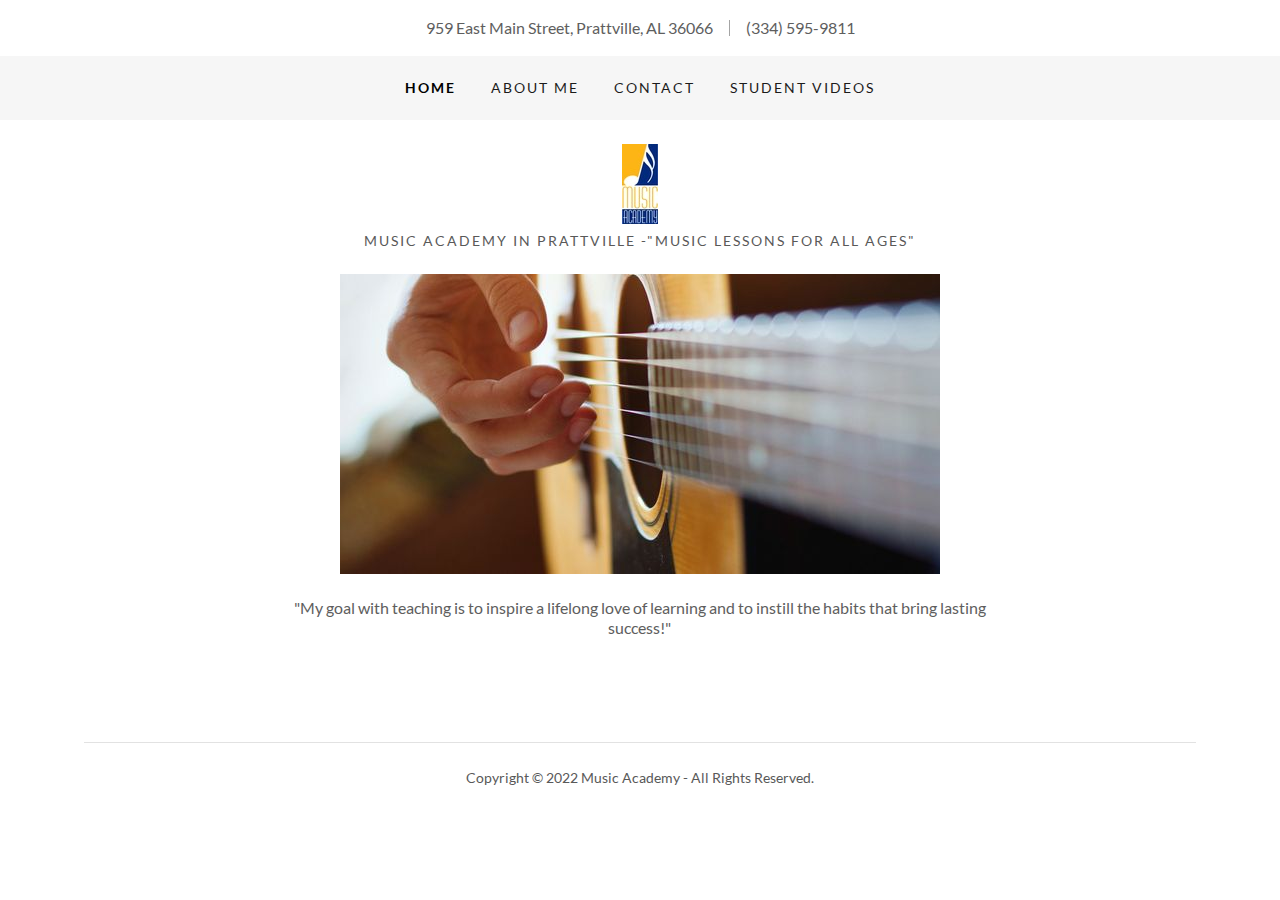
==== index.html @ 53d6cc28 "Initializing Repo" ====
<html lang="en-US">
<head>
<link rel="shortcut icon" href="./LIB/IMG/favicon.ico" sizes="16x16 24x24 32x32 48x48 64x64"/>
<meta charSet="utf-8"/>
<meta http-equiv="X-UA-Compatible" content="IE=edge"/>
<meta name="viewport" content="width=device-width, initial-scale=1"/>
<title>Music Academy - Home</title>
<meta name="description" content="Music Academy in Prattville offers lessons in guitar, piano, voice, strings, brass, winds and percussion.
Music lessons guitar lessons piano lessons drum lessons voice lessons violin lessons in Millbrook
Music lessons guitar lessons piano lessons drum lessons voice lessons violin lessons in Prattville"/>
<meta name="author" content="Music Academy"/>
<link rel="manifest" href="/manifest.webmanifest"/>
<meta property="og:url" content="https://prattvillelessons.org/"/>
<meta property="og:site_name" content="Music Academy"/>
<meta property="og:title" content="Music Academy in Prattville -&quot;Music lessons for all ages&quot;"/>
<meta property="og:description" content="&quot;My goal with teaching is to inspire a lifelong love of learning and to instill the habits that bring lasting success!&quot;"/>
<meta property="og:type" content="website"/>
<meta property="og:image" content="./LIB/IMG/Guitar.jpg"/>
<meta property="og:locale" content="en_US"/>
<meta name="twitter:card" content="summary"/>
<meta name="twitter:title" content="Music Academy"/>
<meta name="twitter:description" content="Music Academy in Prattville -&quot;Music lessons for all ages&quot;"/>
<meta name="twitter:image" content="./LIB/IMG/Guitar.jpg"/>
<meta name="twitter:image:alt" content="Music Academy"/>
<meta name="theme-color" content="#000000"/>
<style>.x{-ms-text-size-adjust:100%;-webkit-text-size-adjust:100%;-webkit-tap-highlight-color:rgba(0,0,0,0);margin:0;box-sizing:border-box}.x *,.x :after,.x :before{box-sizing:inherit}.x-el a[href^="mailto:"]:not(.x-el),.x-el a[href^="tel:"]:not(.x-el){color:inherit;font-size:inherit;text-decoration:inherit}.x-el-article,.x-el-aside,.x-el-details,.x-el-figcaption,.x-el-figure,.x-el-footer,.x-el-header,.x-el-hgroup,.x-el-main,.x-el-menu,.x-el-nav,.x-el-section,.x-el-summary{display:block}.x-el-audio,.x-el-canvas,.x-el-progress,.x-el-video{display:inline-block;vertical-align:baseline}.x-el-audio:not([controls]){display:none;height:0}.x-el-template{display:none}.x-el-a{background-color:transparent;color:inherit}.x-el-a:active,.x-el-a:hover{outline:0}.x-el-abbr[title]{border-bottom:1px dotted}.x-el-b,.x-el-strong{font-weight:700}.x-el-dfn{font-style:italic}.x-el-mark{background:#ff0;color:#000}.x-el-small{font-size:80%}.x-el-sub,.x-el-sup{font-size:75%;line-height:0;position:relative;vertical-align:baseline}.x-el-sup{top:-.5em}.x-el-sub{bottom:-.25em}.x-el-img{vertical-align:middle;border:0}.x-el-svg:not(:root){overflow:hidden}.x-el-figure{margin:0}.x-el-hr{box-sizing:content-box;height:0}.x-el-pre{overflow:auto}.x-el-code,.x-el-kbd,.x-el-pre,.x-el-samp{font-family:monospace,monospace;font-size:1em}.x-el-button,.x-el-input,.x-el-optgroup,.x-el-select,.x-el-textarea{color:inherit;font:inherit;margin:0}.x-el-button{overflow:visible}.x-el-button,.x-el-select{text-transform:none}.x-el-button,.x-el-input[type=button],.x-el-input[type=reset],.x-el-input[type=submit]{-webkit-appearance:button;cursor:pointer}.x-el-button[disabled],.x-el-input[disabled]{cursor:default}.x-el-button::-moz-focus-inner,.x-el-input::-moz-focus-inner{border:0;padding:0}.x-el-input{line-height:normal}.x-el-input[type=checkbox],.x-el-input[type=radio]{box-sizing:border-box;padding:0}.x-el-input[type=number]::-webkit-inner-spin-button,.x-el-input[type=number]::-webkit-outer-spin-button{height:auto}.x-el-input[type=search]{-webkit-appearance:textfield;box-sizing:content-box}.x-el-input[type=search]::-webkit-search-cancel-button,.x-el-input[type=search]::-webkit-search-decoration{-webkit-appearance:none}.x-el-textarea{border:0}.x-el-fieldset{border:1px solid silver;margin:0 2px;padding:.35em .625em .75em}.x-el-legend{border:0;padding:0}.x-el-textarea{overflow:auto}.x-el-optgroup{font-weight:700}.x-el-table{border-collapse:collapse;border-spacing:0}.x-el-td,.x-el-th{padding:0}.x{-webkit-font-smoothing:antialiased}.x-el-hr{border:0}.x-el-fieldset,.x-el-input,.x-el-select,.x-el-textarea{margin-top:0;margin-bottom:0}.x-el-fieldset,.x-el-input[type=email],.x-el-input[type=text],.x-el-textarea{width:100%}.x-el-label{vertical-align:middle}.x-el-input{border-style:none;padding:.5em;vertical-align:middle}.x-el-select:not([multiple]){vertical-align:middle}.x-el-textarea{line-height:1.75;padding:.5em}.x-el.d-none{display:none!important}.sideline-footer{margin-top:auto}.disable-scroll{touch-action:none;overflow:hidden;position:fixed}@-webkit-keyframes loaderscale{0%{transform:scale(1);opacity:1}45%{transform:scale(.1);opacity:.7}80%{transform:scale(1);opacity:1}}@keyframes loaderscale{0%{transform:scale(1);opacity:1}45%{transform:scale(.1);opacity:.7}80%{transform:scale(1);opacity:1}}.x-loader svg{display:inline-block}.x-loader svg:first-child{-webkit-animation:loaderscale .75s cubic-bezier(.2,.68,.18,1.08) -.24s infinite;animation:loaderscale .75s cubic-bezier(.2,.68,.18,1.08) -.24s infinite}.x-loader svg:nth-child(2){-webkit-animation:loaderscale .75s cubic-bezier(.2,.68,.18,1.08) -.12s infinite;animation:loaderscale .75s cubic-bezier(.2,.68,.18,1.08) -.12s infinite}.x-loader svg:nth-child(3){-webkit-animation:loaderscale .75s cubic-bezier(.2,.68,.18,1.08) 0s infinite;animation:loaderscale .75s cubic-bezier(.2,.68,.18,1.08) 0s infinite}.x-icon>svg{transition:transform .33s ease-in-out}.x-icon>svg.rotate-90{transform:rotate(-90deg)}.x-icon>svg.rotate90{transform:rotate(90deg)}.x-icon>svg.rotate-180{transform:rotate(-180deg)}.x-icon>svg.rotate180{transform:rotate(180deg)}.x-rt:after{content:"";clear:both}.x-rt ol,.x-rt ul{text-align:left}.x-rt p{margin:0}.x-rt br{clear:both}.mte-inline-block{display:inline-block}@media only screen and (min-device-width:1025px){:root select,_::-webkit-full-page-media,_:future{font-family:sans-serif!important}}
</style>
<style>/*
Copyright 2016 The Cabin Project Authors (impallari@gmail.com)

This Font Software is licensed under the SIL Open Font License, Version 1.1.
This license is copied below, and is also available with a FAQ at: http://scripts.sil.org/OFL

â€”â€”â€”â€”â€”â€”â€”â€”â€”â€”â€”â€”â€”â€”â€”â€”â€”â€”â€”â€”â€”â€”â€”â€”â€”â€”â€”â€”â€”-
SIL OPEN FONT LICENSE Version 1.1 - 26 February 2007
â€”â€”â€”â€”â€”â€”â€”â€”â€”â€”â€”â€”â€”â€”â€”â€”â€”â€”â€”â€”â€”â€”â€”â€”â€”â€”â€”â€”â€”-
*/
/* vietnamese */
@font-face {
  font-family: 'Cabin';
  font-style: normal;
  font-weight: 700;
  font-stretch: 100%;
  font-display: swap;
  src: url(./LIB/Font/Cabin/u-4X0qWljRw-PfU81xCKCpdpbgZJl6XFpfEd7eA9BIxxkbqDH7mlx17r.woff2) format('woff2');
  unicode-range: U+0102-0103, U+0110-0111, U+0128-0129, U+0168-0169, U+01A0-01A1, U+01AF-01B0, U+1EA0-1EF9, U+20AB;
}
/* latin-ext */
@font-face {
  font-family: 'Cabin';
  font-style: normal;
  font-weight: 700;
  font-stretch: 100%;
  font-display: swap;
  src: url(./LIB/Font/Cabin/u-4X0qWljRw-PfU81xCKCpdpbgZJl6XFpfEd7eA9BIxxkbqDH7ilx17r.woff2) format('woff2');
  unicode-range: U+0100-024F, U+0259, U+1E00-1EFF, U+2020, U+20A0-20AB, U+20AD-20CF, U+2113, U+2C60-2C7F, U+A720-A7FF;
}
/* latin */
@font-face {
  font-family: 'Cabin';
  font-style: normal;
  font-weight: 700;
  font-stretch: 100%;
  font-display: swap;
  src: url(./LIB/Font/Cabin/Cabin.woff2) format('woff2');
  unicode-range: U+0000-00FF, U+0131, U+0152-0153, U+02BB-02BC, U+02C6, U+02DA, U+02DC, U+2000-206F, U+2074, U+20AC, U+2122, U+2191, U+2193, U+2212, U+2215, U+FEFF, U+FFFD;
}

/*
Copyright (c) 2010-2011 by tyPoland Lukasz Dziedzic (team@latofonts.com) with Reserved Font Name "Lato". Licensed under the SIL Open Font License, Version 1.1.

This Font Software is licensed under the SIL Open Font License, Version 1.1.
This license is copied below, and is also available with a FAQ at: http://scripts.sil.org/OFL

â€”â€”â€”â€”â€”â€”â€”â€”â€”â€”â€”â€”â€”â€”â€”â€”â€”â€”â€”â€”â€”â€”â€”â€”â€”â€”â€”â€”â€”-
SIL OPEN FONT LICENSE Version 1.1 - 26 February 2007
â€”â€”â€”â€”â€”â€”â€”â€”â€”â€”â€”â€”â€”â€”â€”â€”â€”â€”â€”â€”â€”â€”â€”â€”â€”â€”â€”â€”â€”-
*/
/* latin-ext */
@font-face {
  font-family: 'Lato';
  font-style: italic;
  font-weight: 400;
  font-display: swap;
  src: url(./LIB/Font/Lato/S6u8w4BMUTPHjxsAUi-qJCY.woff2) format('woff2');
  unicode-range: U+0100-024F, U+0259, U+1E00-1EFF, U+2020, U+20A0-20AB, U+20AD-20CF, U+2113, U+2C60-2C7F, U+A720-A7FF;
}
/* latin */
@font-face {
  font-family: 'Lato';
  font-style: italic;
  font-weight: 400;
  font-display: swap;
  src: url(./LIB/Font/Lato/S6u8w4BMUTPHjxsAXC-q.woff2) format('woff2');
  unicode-range: U+0000-00FF, U+0131, U+0152-0153, U+02BB-02BC, U+02C6, U+02DA, U+02DC, U+2000-206F, U+2074, U+20AC, U+2122, U+2191, U+2193, U+2212, U+2215, U+FEFF, U+FFFD;
}
/* latin-ext */
@font-face {
  font-family: 'Lato';
  font-style: italic;
  font-weight: 700;
  font-display: swap;
  src: url(./LIB/Font/Lato/S6u_w4BMUTPHjxsI5wq_FQft1dw.woff2) format('woff2');
  unicode-range: U+0100-024F, U+0259, U+1E00-1EFF, U+2020, U+20A0-20AB, U+20AD-20CF, U+2113, U+2C60-2C7F, U+A720-A7FF;
}
/* latin */
@font-face {
  font-family: 'Lato';
  font-style: italic;
  font-weight: 700;
  font-display: swap;
  src: url(./LIB/Font/Lato/S6u_w4BMUTPHjxsI5wq_Gwft.woff2) format('woff2');
  unicode-range: U+0000-00FF, U+0131, U+0152-0153, U+02BB-02BC, U+02C6, U+02DA, U+02DC, U+2000-206F, U+2074, U+20AC, U+2122, U+2191, U+2193, U+2212, U+2215, U+FEFF, U+FFFD;
}
/* latin-ext */
@font-face {
  font-family: 'Lato';
  font-style: normal;
  font-weight: 100;
  font-display: swap;
  src: url(./LIB/Font/Lato/S6u8w4BMUTPHh30AUi-qJCY.woff2) format('woff2');
  unicode-range: U+0100-024F, U+0259, U+1E00-1EFF, U+2020, U+20A0-20AB, U+20AD-20CF, U+2113, U+2C60-2C7F, U+A720-A7FF;
}
/* latin */
@font-face {
  font-family: 'Lato';
  font-style: normal;
  font-weight: 100;
  font-display: swap;
  src: url(./LIB/Font/Lato/S6u8w4BMUTPHh30AXC-q.woff2) format('woff2');
  unicode-range: U+0000-00FF, U+0131, U+0152-0153, U+02BB-02BC, U+02C6, U+02DA, U+02DC, U+2000-206F, U+2074, U+20AC, U+2122, U+2191, U+2193, U+2212, U+2215, U+FEFF, U+FFFD;
}
/* latin-ext */
@font-face {
  font-family: 'Lato';
  font-style: normal;
  font-weight: 300;
  font-display: swap;
  src: url(./LIB/Font/Lato/S6u9w4BMUTPHh7USSwaPGR_p.woff2) format('woff2');
  unicode-range: U+0100-024F, U+0259, U+1E00-1EFF, U+2020, U+20A0-20AB, U+20AD-20CF, U+2113, U+2C60-2C7F, U+A720-A7FF;
}
/* latin */
@font-face {
  font-family: 'Lato';
  font-style: normal;
  font-weight: 300;
  font-display: swap;
  src: url(./LIB/Font/Lato/S6u9w4BMUTPHh7USSwiPGQ.woff2) format('woff2');
  unicode-range: U+0000-00FF, U+0131, U+0152-0153, U+02BB-02BC, U+02C6, U+02DA, U+02DC, U+2000-206F, U+2074, U+20AC, U+2122, U+2191, U+2193, U+2212, U+2215, U+FEFF, U+FFFD;
}
/* latin-ext */
@font-face {
  font-family: 'Lato';
  font-style: normal;
  font-weight: 400;
  font-display: swap;
  src: url(./LIB/Font/Lato/S6uyw4BMUTPHjxAwXjeu.woff2) format('woff2');
  unicode-range: U+0100-024F, U+0259, U+1E00-1EFF, U+2020, U+20A0-20AB, U+20AD-20CF, U+2113, U+2C60-2C7F, U+A720-A7FF;
}
/* latin */
@font-face {
  font-family: 'Lato';
  font-style: normal;
  font-weight: 400;
  font-display: swap;
  src: url(./LIB/Font/Lato/S6uyw4BMUTPHjx4wXg.woff2) format('woff2');
  unicode-range: U+0000-00FF, U+0131, U+0152-0153, U+02BB-02BC, U+02C6, U+02DA, U+02DC, U+2000-206F, U+2074, U+20AC, U+2122, U+2191, U+2193, U+2212, U+2215, U+FEFF, U+FFFD;
}
/* latin-ext */
@font-face {
  font-family: 'Lato';
  font-style: normal;
  font-weight: 700;
  font-display: swap;
  src: url(./LIB/Font/Lato/S6u9w4BMUTPHh6UVSwaPGR_p.woff2) format('woff2');
  unicode-range: U+0100-024F, U+0259, U+1E00-1EFF, U+2020, U+20A0-20AB, U+20AD-20CF, U+2113, U+2C60-2C7F, U+A720-A7FF;
}
/* latin */
@font-face {
  font-family: 'Lato';
  font-style: normal;
  font-weight: 700;
  font-display: swap;
  src: url(./LIB/Font/Lato/S6u9w4BMUTPHh6UVSwiPGQ.woff2) format('woff2');
  unicode-range: U+0000-00FF, U+0131, U+0152-0153, U+02BB-02BC, U+02C6, U+02DA, U+02DC, U+2000-206F, U+2074, U+20AC, U+2122, U+2191, U+2193, U+2212, U+2215, U+FEFF, U+FFFD;
}
/* latin-ext */
@font-face {
  font-family: 'Lato';
  font-style: normal;
  font-weight: 900;
  font-display: swap;
  src: url(./LIB/Font/Lato/S6u9w4BMUTPHh50XSwaPGR_p.woff2) format('woff2');
  unicode-range: U+0100-024F, U+0259, U+1E00-1EFF, U+2020, U+20A0-20AB, U+20AD-20CF, U+2113, U+2C60-2C7F, U+A720-A7FF;
}
/* latin */
@font-face {
  font-family: 'Lato';
  font-style: normal;
  font-weight: 900;
  font-display: swap;
  src: url(./LIB/Font/Lato/Lato.woff2) format('woff2');
  unicode-range: U+0000-00FF, U+0131, U+0152-0153, U+02BB-02BC, U+02C6, U+02DA, U+02DC, U+2000-206F, U+2074, U+20AC, U+2122, U+2191, U+2193, U+2212, U+2215, U+FEFF, U+FFFD;
}
</style>
<style data-glamor="cxs-default-sheet">.x .c1-1{letter-spacing:normal}.x .c1-2{text-transform:none}.x .c1-3{background-color:rgb(255, 255, 255)}.x .c1-4{width:100%}.x .c1-5 > div{position:relative}.x .c1-6 > div{overflow:hidden}.x .c1-7 > div{margin-top:auto}.x .c1-8 > div{margin-right:auto}.x .c1-9 > div{margin-bottom:auto}.x .c1-a > div{margin-left:auto}.x .c1-b{font-family:Lato, arial, sans-serif}.x .c1-c{font-size:16px}.x .c1-h{padding-top:40px}.x .c1-i{padding-bottom:40px}.x .c1-j{padding:0px !important}.x .c1-k:before{content:""}.x .c1-l:before{display:table}.x .c1-m:before{clear:both}.x .c1-n:after{content:""}.x .c1-o:after{display:table}.x .c1-p:after{clear:both}.x .c1-s{position:relative}.x .c1-t{text-align:center}.x .c1-u{padding-top:16px}.x .c1-v{padding-bottom:16px}.x .c1-w{margin-left:auto}.x .c1-x{margin-right:auto}.x .c1-y{padding-left:24px}.x .c1-z{padding-right:24px}.x .c1-10{max-width:100%}.x .c1-11{display:block}.x .c1-19{word-wrap:break-word}.x .c1-1a{overflow-wrap:break-word}.x .c1-1b{line-height:1.5}.x .c1-1c{margin-top:0}.x .c1-1d{margin-bottom:0}.x .c1-1e{color:rgb(94, 94, 94)}.x .c1-1f{font-weight:400}.x .c1-1i{width:1px}.x .c1-1j{border-top:0px}.x .c1-1k{border-right:0px}.x .c1-1l{border-bottom:0px}.x .c1-1m{border-left:0px}.x .c1-1n{background-color:rgb(27, 27, 27)}.x .c1-1o{height:1em}.x .c1-1p{display:none}.x .c1-1q{opacity:0.4}.x .c1-1r{margin-left:16px}.x .c1-1s{margin-right:16px}.x .c1-1u a{text-decoration:none}.x .c1-1v{letter-spacing:inherit}.x .c1-1w{text-transform:inherit}.x .c1-1x{text-decoration:none}.x .c1-1y{display:inline}.x .c1-1z{cursor:pointer}.x .c1-20{color:inherit !important}.x .c1-21{font-size:inherit !important}.x .c1-22{font-weight:inherit}.x .c1-23:hover{color:rgb(48, 48, 48)}.x .c1-24:active{color:rgb(0, 0, 0)}.x .c1-25{background-color:rgb(246, 246, 246)}.x .c1-26{padding-top:24px}.x .c1-27{padding-bottom:24px}.x .c1-29{padding-top:0px !important}.x .c1-2a{padding-bottom:0px !important}.x .c1-2b{display:flex}.x .c1-2c{box-sizing:border-box}.x .c1-2d{flex-direction:row}.x .c1-2e{flex-wrap:wrap}.x .c1-2f{margin-right:-12px}.x .c1-2g{margin-left:-12px}.x .c1-2h{align-items:center}.x .c1-2i phone{flex-grow:8}.x .c1-2j phone{text-align:center}.x .c1-2k commerce{display:flex}.x .c1-2l commerce{justify-content:flex-end}.x .c1-2q{flex-grow:1}.x .c1-2r{flex-shrink:1}.x .c1-2s{flex-basis:0%}.x .c1-2t{padding-top:0}.x .c1-2u{padding-right:12px}.x .c1-2v{padding-bottom:0}.x .c1-2w{padding-left:12px}.x .c1-31{justify-content:flex-start}.x .c1-32{color:rgb(27, 27, 27)}.x .c1-33{margin-left:0}.x .c1-34:hover{color:rgb(0, 0, 0)}.x .c1-35{color:inherit}.x .c1-36{display:inline-block}.x .c1-37{vertical-align:top}.x .c1-38{padding-top:6px}.x .c1-39{padding-right:6px}.x .c1-3a{padding-bottom:6px}.x .c1-3b{padding-left:6px}.x .c1-3c{flex-grow:8}.x .c1-3d{justify-content:flex-end}.x .c1-3f{padding-top:4px}.x .c1-3g{padding-bottom:4px}.x .c1-3h{justify-content:center}.x .c1-3i{flex-wrap:nowrap}.x .c1-3j{flex-basis:auto}.x .c1-3k{max-width:none}.x .c1-3l{line-height:24px}.x .c1-3m{margin-right:0}.x .c1-3n{-webkit-margin-before:0}.x .c1-3o{-webkit-margin-after:0}.x .c1-3p{-webkit-padding-start:0}.x .c1-3q{padding-right:0}.x .c1-3r{padding-left:0}.x .c1-3s{margin-bottom:none}.x .c1-3t{list-style:none}.x .c1-3u{padding-left:32px}.x .c1-3v{white-space:nowrap}.x .c1-3w{visibility:hidden}.x .c1-3x:first-child{margin-left:0}.x .c1-3y:first-child{padding-left:0}.x .c1-3z{letter-spacing:0.143em}.x .c1-40{text-transform:uppercase}.x .c1-41{color:rgb(0, 0, 0)}.x .c1-42{font-size:14px}.x .c1-43{font-weight:700}.x .c1-48{margin-left:-6px}.x .c1-49{margin-right:-6px}.x .c1-4a{margin-top:-6px}.x .c1-4b{margin-bottom:-6px}.x .c1-4c{transition:transform .33s ease-in-out}.x .c1-4d{transform:rotate(0deg)}.x .c1-4e{vertical-align:middle}.x .c1-4f{border-radius:4px}.x .c1-4g{box-shadow:0 3px 6px 3px rgba(0,0,0,0.24)}.x .c1-4h{padding-left:16px}.x .c1-4i{padding-right:16px}.x .c1-4j{position:absolute}.x .c1-4k{right:0px}.x .c1-4l{top:32px}.x .c1-4m{max-height:45vh}.x .c1-4n{overflow-y:auto}.x .c1-4o{z-index:1003}.x .c1-4r{text-align:left}.x .c1-4s:last-child{margin-bottom:0}.x .c1-4t{margin-top:8px}.x .c1-4u{margin-bottom:8px}.x .c1-4v{flex-grow:0}.x .c1-4w{max-width:30%}.x .c1-4x{background-color:rgb(22, 22, 22)}.x .c1-4y{position:fixed}.x .c1-4z{top:0px}.x .c1-50{height:100%}.x .c1-51{z-index:10002}.x .c1-52{padding-top:56px}.x .c1-53{-webkit-overflow-scrolling:touch}.x .c1-54{transform:translateX(-150vw)}.x .c1-55{overscroll-behavior:contain}.x .c1-56{box-shadow:0 2px 6px 0px rgba(0,0,0,0.2)}.x .c1-57{transition:transform .3s ease-in-out}.x .c1-58{overflow:hidden}.x .c1-59{flex-direction:column}.x .c1-5a{color:rgb(247, 247, 247)}.x .c1-5b{line-height:1.3em}.x .c1-5c{font-style:normal}.x .c1-5d{top:15px}.x .c1-5e{right:15px}.x .c1-5f{font-size:28px}.x .c1-5g:hover{color:rgb(99, 99, 99)}.x .c1-5l{overflow-x:hidden}.x .c1-5m{overscroll-behavior:none}.x .c1-5n{color:rgb(164, 164, 164)}.x .c1-5o{border-color:rgba(76, 76, 76, 0.5)}.x .c1-5p{border-bottom-width:1px}.x .c1-5q{border-bottom-style:solid}.x .c1-5r:last-child{border-bottom:0}.x .c1-5s{min-width:200px}.x .c1-5t{justify-content:space-between}.x .c1-5u{font-size:22px}.x .c1-5v:hover{color:rgb(191, 191, 191)}.x .c1-5w:active{color:rgb(127, 128, 128)}.x .c1-62{margin-top:24px}.x .c1-63{margin-bottom:24px}.x .c1-67{letter-spacing:1px}.x .c1-68{font-family:'Cabin', arial, sans-serif}.x .c1-69{max-width:calc(100% - 0.1px)}.x .c1-6e{width:auto}.x .c1-6f{[object -object]:0px}.x .c1-6g{aspect-ratio:0.4511019283746556 / 1}.x .c1-6h{object-fit:contain}.x .c1-6i{height:80px}.x .c1-6j{background-color:transparent}.x .c1-6k{transition:max-height .5s}.x .c1-6l{max-height:200px}.x .c1-6m{border-radius:0px}.x .c1-74{width:inherit}.x .c1-75{line-height:1.2}.x .c1-76{line-height:1.25}.x .c1-77{white-space:pre-line}.x .c1-78{color:rgb(89, 89, 89)}.x .c1-79{word-wrap:normal !important}.x .c1-7a{overflow-wrap:normal !important}.x .c1-7b{overflow:visible}.x .c1-7c{left:0}.x .c1-7d{font-size:12px}.x .c1-7i{height:auto}.x .c1-7j{max-height:500px}.x .c1-7k{aspect-ratio:auto}.x .c1-7l > p{margin-top:0}.x .c1-7m > p{margin-right:0}.x .c1-7n > p{margin-bottom:0}.x .c1-7o > p{margin-left:0}.x .c1-7p{line-height:inherit}.x .c1-7q{font-style:italic}.x .c1-7r{text-decoration:line-through}.x .c1-7s{text-decoration:underline}.x .c1-7t{padding-top:32px}.x .c1-7u{padding-bottom:32px}.x .c1-7v{border-color:rgb(226, 226, 226)}.x .c1-7w{border-bottom-width:1px}.x .c1-7x{border-style:solid}.x .c1-7y{flex-grow:3}.x .c1-7z{flex-basis:100%}</style>
<style data-glamor="cxs-xs-sheet">@media (max-width: 767px){.x .c1-q{padding-top:32px}}@media (max-width: 767px){.x .c1-r{padding-bottom:32px}}@media (max-width: 767px){.x .c1-1g{font-size:14px}}@media (max-width: 767px){.x .c1-6a{width:100%}}@media (max-width: 767px){.x .c1-6b{display:flex}}@media (max-width: 767px){.x .c1-6c{justify-content:center}}@media (max-width: 767px){.x .c1-6n{height:80px}}@media (max-width: 767px){.x .c1-6o{max-width:224px}}@media (max-width: 767px){.x .c1-6p{display:block}}@media (max-width: 767px){.x .c1-6q{max-height:80px}}@media (max-width: 767px){.x .c1-6r{margin-top:0}}@media (max-width: 767px){.x .c1-6s{margin-right:auto}}@media (max-width: 767px){.x .c1-6t{margin-bottom:0}}@media (max-width: 767px){.x .c1-6u{margin-left:auto}}</style>
<style data-glamor="cxs-sm-sheet">@media (min-width: 768px){.x .c1-d{font-size:16px}}@media (min-width: 768px){.x .c1-12{width:100%}}@media (min-width: 768px){.x .c1-13{display:flex}}@media (min-width: 768px){.x .c1-14{align-items:center}}@media (min-width: 768px){.x .c1-15{justify-content:center}}@media (min-width: 768px){.x .c1-1h{display:inline-block}}@media (min-width: 768px){.x .c1-2m{margin-top:0}}@media (min-width: 768px){.x .c1-2n{margin-right:-24px}}@media (min-width: 768px){.x .c1-2o{margin-bottom:0}}@media (min-width: 768px){.x .c1-2p{margin-left:-24px}}@media (min-width: 768px){.x .c1-2x{padding-top:0}}@media (min-width: 768px){.x .c1-2y{padding-right:24px}}@media (min-width: 768px){.x .c1-2z{padding-bottom:0}}@media (min-width: 768px){.x .c1-30{padding-left:24px}}@media (min-width: 768px){.x .c1-44{font-size:14px}}@media (min-width: 768px) and (max-width: 1023px){.x .c1-4q{right:0px}}@media (min-width: 768px){.x .c1-5h{font-size:30px}}@media (min-width: 768px){.x .c1-5x{font-size:22px}}@media (min-width: 768px) and (max-width: 1023px){.x .c1-6d{width:100%}}@media (min-width: 768px) and (max-width: 1023px){.x .c1-6v{display:block}}@media (min-width: 768px) and (max-width: 1023px){.x .c1-6w{max-height:80px}}@media (min-width: 768px) and (max-width: 1023px){.x .c1-6x{margin-top:0}}@media (min-width: 768px) and (max-width: 1023px){.x .c1-6y{margin-right:auto}}@media (min-width: 768px) and (max-width: 1023px){.x .c1-6z{margin-bottom:0}}@media (min-width: 768px) and (max-width: 1023px){.x .c1-70{margin-left:auto}}@media (min-width: 768px){.x .c1-7e{font-size:12px}}</style>
<style data-glamor="cxs-md-sheet">@media (min-width: 1024px){.x .c1-e{font-size:16px}}@media (min-width: 1024px){.x .c1-16{width:984px}}@media (min-width: 1024px){.x .c1-1t{display:inline-block}}@media (min-width: 1024px){.x .c1-28{display:none}}@media (min-width: 1024px){.x .c1-3e{display:inherit}}@media (min-width: 1024px){.x .c1-45{font-size:14px}}@media (min-width: 1024px) and (max-width: 1279px){.x .c1-4p{right:0px}}@media (min-width: 1024px){.x .c1-5i{font-size:30px}}@media (min-width: 1024px){.x .c1-5y{min-width:300px}}@media (min-width: 1024px){.x .c1-5z{font-size:22px}}@media (min-width: 1024px){.x .c1-64{margin-left:16.666666666666664%}}@media (min-width: 1024px){.x .c1-65{flex-basis:66.66666666666666%}}@media (min-width: 1024px){.x .c1-66{max-width:66.66666666666666%}}@media (min-width: 1024px){.x .c1-71{height:80px}}@media (min-width: 1024px){.x .c1-72{width:auto}}@media (min-width: 1024px){.x .c1-73{max-height:80px}}@media (min-width: 1024px){.x .c1-7f{font-size:12px}}@media (min-width: 1024px){.x .c1-80{flex-basis:0%}}@media (min-width: 1024px){.x .c1-81{max-width:none}}@media (min-width: 1024px){.x .c1-82{text-align:center}}</style>
<style data-glamor="cxs-lg-sheet">@media (min-width: 1280px){.x .c1-f{font-size:16px}}@media (min-width: 1280px){.x .c1-17{width:1160px}}@media (min-width: 1280px){.x .c1-46{font-size:14px}}@media (min-width: 1280px){.x .c1-5j{font-size:32px}}@media (min-width: 1280px){.x .c1-60{font-size:22px}}@media (min-width: 1280px){.x .c1-7g{font-size:12px}}</style>
<style data-glamor="cxs-xl-sheet">@media (min-width: 1536px){.x .c1-g{font-size:18px}}@media (min-width: 1536px){.x .c1-18{width:1280px}}@media (min-width: 1536px){.x .c1-47{font-size:16px}}@media (min-width: 1536px){.x .c1-5k{font-size:36px}}@media (min-width: 1536px){.x .c1-61{font-size:24px}}@media (min-width: 1536px){.x .c1-7h{font-size:14px}}</style>
<style>.page-inner { background-color: rgb(255, 255, 255); min-height: 100vh; }</style>

<script type="text/jscript" src="./LIB/JS/sw.js"></script>
</head>
<body class="x  x-fonts-cabin">
<div id="layout-c-363-a-080-79-e-3-4-e-47-87-bb-1-a-46-e-6-a-79427" class="layout layout-layout layout-layout-layout-11 locale-en-US lang-en">
<div data-ux="Page" id="page-19188" class="x-el x-el-div x-el c1-1 c1-2 c1-3 c1-4 c1-5 c1-6 c1-7 c1-8 c1-9 c1-a c1-b c1-c c1-d c1-e c1-f c1-g c1-1 c1-2 c1-b c1-c c1-d c1-e c1-f c1-g">
<div data-ux="Block" class="x-el x-el-div page-inner c1-1 c1-2 c1-b c1-c c1-d c1-e c1-f c1-g">
<div id="fe63ebd0-ad56-4064-bfbe-ca6f3695a468" class="widget widget-header widget-header-header-9">
<div data-ux="Header" role="main" data-aid="HEADER_WIDGET" id="n-19189" class="x-el x-el-div x-el x-el c1-1 c1-2 c1-b c1-c c1-d c1-e c1-f c1-g c1-1 c1-2 c1-3 c1-b c1-c c1-d c1-e c1-f c1-g c1-1 c1-2 c1-b c1-c c1-d c1-e c1-f c1-g">
<div> <section data-ux="Section" data-aid="HEADER_SECTION" class="x-el x-el-section c1-1 c1-2 c1-3 c1-h c1-i c1-j c1-b c1-c c1-k c1-l c1-m c1-n c1-o c1-p c1-q c1-r c1-d c1-e c1-f c1-g">
<div data-ux="Block" class="x-el x-el-div c1-1 c1-2 c1-s c1-b c1-c c1-d c1-e c1-f c1-g">
<div data-ux="ContactBar" class="x-el x-el-div c1-1 c1-2 c1-4 c1-t c1-u c1-v c1-3 c1-b c1-c c1-d c1-e c1-f c1-g">
<div data-ux="Container" class="x-el x-el-div c1-1 c1-2 c1-w c1-x c1-y c1-z c1-10 c1-11 c1-b c1-c c1-12 c1-13 c1-14 c1-15 c1-d c1-16 c1-e c1-17 c1-f c1-18 c1-g">
<div data-ux="ContactBarAddress" data-aid="HEADER_ADDRESS_RENDERED" data-typography="BodyAlpha" class="x-el x-el-div c1-1 c1-2 c1-19 c1-1a c1-1b c1-1c c1-1d c1-11 c1-b c1-1e c1-c c1-1f c1-1g c1-1h c1-d c1-e c1-f c1-g">959 East Main Street, Prattville, AL 36066</div>
<div data-ux="ContactBarPipe" data-aid="HEADER_PIPE_RENDERED" class="x-el x-el-div c1-1 c1-2 c1-1i c1-1j c1-1k c1-1l c1-1m c1-1n c1-1o c1-1p c1-1q c1-1r c1-1s c1-b c1-c c1-1g c1-d c1-1t c1-e c1-f c1-g">
</div>
<p data-ux="ContactBarPhone" data-aid="HEADER_PHONE_RENDERED" data-tccl="ux2.header.phone_number.click,click" data-typography="BodyAlpha" class="x-el x-el-p c1-1 c1-2 c1-19 c1-1a c1-1b c1-1c c1-1d c1-1u c1-1p c1-b c1-1e c1-c c1-1f c1-1g c1-d c1-1t c1-e c1-f c1-g">
<a rel="" role="link" aria-haspopup="false" data-ux="Link" href="tel:3345959811" data-typography="LinkAlpha" class="x-el x-el-a c1-1v c1-1w c1-1x c1-19 c1-1a c1-1y c1-1z c1-b c1-20 c1-21 c1-10 c1-22 c1-23 c1-24" data-tccl="ux2.HEADER.header9.ContactBar.Default.Link.Default.19190.click,click">(334) 595-9811</a>
</p>
</div>
</div>
<div data-ux="Block" class="x-el x-el-div c1-1 c1-2 c1-25 c1-b c1-c c1-d c1-e c1-f c1-g">
<nav data-ux="Block" class="x-el x-el-nav c1-1 c1-2 c1-s c1-26 c1-27 c1-b c1-c c1-d c1-28 c1-e c1-f c1-g">
<div data-ux="Container" class="x-el x-el-div c1-1 c1-2 c1-w c1-x c1-y c1-z c1-10 c1-29 c1-2a c1-b c1-c c1-12 c1-d c1-16 c1-e c1-17 c1-f c1-18 c1-g">
<div data-ux="Grid" class="x-el x-el-div c1-1 c1-2 c1-2b c1-2c c1-2d c1-2e c1-1c c1-2f c1-1d c1-2g c1-2h c1-2i c1-2j c1-2k c1-2l c1-b c1-c c1-2m c1-2n c1-2o c1-2p c1-d c1-e c1-f c1-g">
<div data-ux="GridCell" class="x-el x-el-div c1-1 c1-2 c1-2c c1-2q c1-2r c1-2s c1-10 c1-2t c1-2u c1-2v c1-2w c1-b c1-c c1-2x c1-2y c1-2z c1-30 c1-d c1-e c1-f c1-g">
<div data-ux="Element" id="bs-1" class="x-el x-el-div c1-1 c1-2 c1-b c1-c c1-d c1-e c1-f c1-g">
<a rel="" role="button" aria-haspopup="menu" data-ux="LinkDropdown" data-toggle-ignore="true" id="19191" aria-expanded="false" toggleId="n-19189-navId-mobile" icon="hamburger" data-edit-interactive="true" data-aid="HAMBURGER_MENU_LINK" aria-label="Hamburger Site Navigation Icon" href="#" data-typography="LinkAlpha" class="x-el x-el-a c1-1v c1-1w c1-1x c1-19 c1-1a c1-2b c1-1z c1-2h c1-31 c1-1j c1-1k c1-1l c1-1m c1-32 c1-33 c1-b c1-c c1-22 c1-34 c1-24 c1-d c1-28 c1-e c1-f c1-g" data-tccl="ux2.HEADER.header9.Section.Default.Link.Dropdown.19192.click,click">
<svg viewBox="0 0 24 24" fill="currentColor" width="40px" height="40px" data-ux="IconHamburger" class="x-el x-el-svg c1-1 c1-2 c1-35 c1-36 c1-37 c1-38 c1-39 c1-3a c1-3b c1-b c1-c c1-d c1-e c1-f c1-g">
<path fill-rule="evenodd" d="M19.248 7.5H4.752A.751.751 0 0 1 4 6.75c0-.414.337-.75.752-.75h14.496a.75.75 0 1 1 0 1.5m0 5.423H4.752a.75.75 0 0 1 0-1.5h14.496a.75.75 0 1 1 0 1.5m0 5.423H4.752a.75.75 0 1 1 0-1.5h14.496a.75.75 0 1 1 0 1.5">
</path>
</svg>
</a>
</div>
</div>
<div data-ux="GridCell" class="x-el x-el-div c1-1 c1-2 c1-2c c1-3c c1-2r c1-2s c1-10 c1-2t c1-2u c1-2v c1-2w c1-t c1-b c1-c c1-2x c1-2y c1-2z c1-30 c1-d c1-e c1-f c1-g">
<p data-ux="Phone" data-aid="HEADER_PHONE_RENDERED" data-tccl="ux2.header.phone_number.click,click" data-typography="BodyAlpha" class="x-el x-el-p c1-1 c1-2 c1-19 c1-1a c1-1b c1-1c c1-1d c1-1u c1-b c1-1e c1-c c1-1f c1-d c1-e c1-f c1-g">
<a rel="" role="link" aria-haspopup="false" data-ux="Link" href="tel:3345959811" data-typography="LinkAlpha" class="x-el x-el-a c1-1v c1-1w c1-1x c1-19 c1-1a c1-1y c1-1z c1-b c1-20 c1-21 c1-10 c1-22 c1-23 c1-24" data-tccl="ux2.HEADER.header9.Section.Default.Link.Default.19193.click,click">(334) 595-9811</a>
</p>
</div>
<div data-ux="GridCell" class="x-el x-el-div c1-1 c1-2 c1-2c c1-2q c1-2r c1-2s c1-10 c1-2t c1-2u c1-2v c1-2w c1-2b c1-3d c1-b c1-c c1-2x c1-2y c1-2z c1-30 c1-d c1-e c1-f c1-g">
</div>
</div>
</div>
</nav>
<nav data-ux="Block" class="x-el x-el-nav c1-1 c1-2 c1-1p c1-s c1-u c1-v c1-b c1-c c1-d c1-3e c1-e c1-f c1-g">
<div data-ux="Container" class="x-el x-el-div c1-1 c1-2 c1-w c1-x c1-y c1-z c1-10 c1-3f c1-3g c1-b c1-c c1-12 c1-d c1-16 c1-e c1-17 c1-f c1-18 c1-g">
<div data-ux="Block" id="n-1918919194-navBarId" class="x-el x-el-div c1-1 c1-2 c1-2b c1-3h c1-2h c1-3i c1-2t c1-2v c1-b c1-c c1-d c1-e c1-f c1-g">
<div data-ux="Block" class="x-el x-el-div c1-1 c1-2 c1-2b c1-2h c1-3h c1-2q c1-3j c1-b c1-c c1-d c1-e c1-f c1-g">
<div data-ux="Block" class="x-el x-el-div c1-1 c1-2 c1-b c1-c c1-d c1-e c1-f c1-g">
<nav data-ux="Nav" data-aid="HEADER_NAV_RENDERED" role="navigation" class="x-el x-el-nav c1-1 c1-2 c1-3k c1-3l c1-b c1-c c1-d c1-e c1-f c1-g">
<ul data-ux="List" id="nav-19195" class="x-el x-el-ul c1-1 c1-2 c1-1c c1-1d c1-33 c1-3m c1-3n c1-3o c1-3p c1-s c1-2t c1-3q c1-2v c1-3r c1-b c1-c c1-d c1-e c1-f c1-g">
<li data-ux="ListItemInline" class="x-el x-el-li nav-item c1-1 c1-2 c1-1e c1-33 c1-3s c1-36 c1-3t c1-37 c1-3u c1-3v c1-s c1-3w c1-b c1-c c1-3x c1-3y c1-d c1-e c1-f c1-g">
<a rel="" role="link" aria-haspopup="menu" data-ux="NavLinkActive" target="" data-page="edbb0de3-40c3-4910-b132-0b769acfc560" data-edit-interactive="true" href="." data-typography="NavAlpha" class="x-el x-el-a c1-3z c1-40 c1-1x c1-19 c1-1a c1-11 c1-1z c1-b c1-41 c1-42 c1-43 c1-23 c1-24 c1-44 c1-45 c1-46 c1-47" data-tccl="ux2.HEADER.header9.Nav.Default.Link.Active.19197.click,click">Home</a>
</li>
<li data-ux="ListItemInline" class="x-el x-el-li nav-item c1-1 c1-2 c1-1e c1-33 c1-3s c1-36 c1-3t c1-37 c1-3u c1-3v c1-s c1-3w c1-b c1-c c1-3x c1-3y c1-d c1-e c1-f c1-g">
<a rel="" role="link" aria-haspopup="false" data-ux="NavLink" target="" data-page="2d13fb16-4f6f-461b-8a1d-3e18c22cf8ce" data-edit-interactive="true" href="./about-me.html" data-typography="NavAlpha" class="x-el x-el-a c1-3z c1-40 c1-1x c1-19 c1-1a c1-11 c1-1z c1-48 c1-49 c1-4a c1-4b c1-3b c1-39 c1-38 c1-3a c1-b c1-32 c1-42 c1-1f c1-23 c1-24 c1-44 c1-45 c1-46 c1-47" data-tccl="ux2.HEADER.header9.Nav.Default.Link.Default.19198.click,click">About Me</a>
</li>
<li data-ux="ListItemInline" class="x-el x-el-li nav-item c1-1 c1-2 c1-1e c1-33 c1-3s c1-36 c1-3t c1-37 c1-3u c1-3v c1-s c1-3w c1-b c1-c c1-3x c1-3y c1-d c1-e c1-f c1-g">
<a rel="" role="link" aria-haspopup="false" data-ux="NavLink" target="" data-page="5e809df6-f11e-4378-b319-266861917077" data-edit-interactive="true" href="./contact.html" data-typography="NavAlpha" class="x-el x-el-a c1-3z c1-40 c1-1x c1-19 c1-1a c1-11 c1-1z c1-48 c1-49 c1-4a c1-4b c1-3b c1-39 c1-38 c1-3a c1-b c1-32 c1-42 c1-1f c1-23 c1-24 c1-44 c1-45 c1-46 c1-47" data-tccl="ux2.HEADER.header9.Nav.Default.Link.Default.19199.click,click">Contact</a>
</li>
<li data-ux="ListItemInline" class="x-el x-el-li nav-item c1-1 c1-2 c1-1e c1-33 c1-3s c1-36 c1-3t c1-37 c1-3u c1-3v c1-s c1-3w c1-b c1-c c1-3x c1-3y c1-d c1-e c1-f c1-g">
<a rel="" role="link" aria-haspopup="false" data-ux="NavLink" target="" data-page="97576eca-c147-4a88-bb11-3c208d8706f4" data-edit-interactive="true" href="./student-videos.html" data-typography="NavAlpha" class="x-el x-el-a c1-3z c1-40 c1-1x c1-19 c1-1a c1-11 c1-1z c1-48 c1-49 c1-4a c1-4b c1-3b c1-39 c1-38 c1-3a c1-b c1-32 c1-42 c1-1f c1-23 c1-24 c1-44 c1-45 c1-46 c1-47" data-tccl="ux2.HEADER.header9.Nav.Default.Link.Default.19200.click,click">Student Videos</a>
</li>
<li data-ux="ListItemInline" class="x-el x-el-li nav-item c1-1 c1-2 c1-1e c1-33 c1-3s c1-36 c1-3t c1-37 c1-3u c1-3v c1-s c1-3w c1-b c1-c c1-3x c1-3y c1-d c1-e c1-f c1-g">
<div data-ux="Element" id="bs-2" class="x-el x-el-div c1-1 c1-2 c1-b c1-c c1-d c1-e c1-f c1-g">
<a rel="" role="button" aria-haspopup="menu" data-ux="NavLinkDropdown" data-toggle-ignore="true" id="19201" aria-expanded="false" data-aid="NAV_MORE" data-edit-interactive="true" href="#" data-typography="NavAlpha" class="x-el x-el-a c1-3z c1-40 c1-1x c1-19 c1-1a c1-2b c1-1z c1-2h c1-b c1-32 c1-42 c1-1f c1-23 c1-24 c1-44 c1-45 c1-46 c1-47" data-tccl="ux2.HEADER.header9.Nav.Default.Link.Dropdown.19202.click,click">
<div style="pointer-events:none;display:flex;align-items:center" data-aid="NAV_MORE">
<span style="margin-right:4px">More</span>
<svg viewBox="0 0 24 24" fill="currentColor" width="16" height="16" data-ux="Icon" class="x-el x-el-svg c1-1 c1-2 c1-35 c1-36 c1-4c c1-4d c1-4e c1-s c1-b c1-42 c1-44 c1-45 c1-46 c1-47">
<path fill-rule="evenodd" d="M19.544 7.236a.773.773 0 0 1-.031 1.06l-7.883 7.743-7.42-7.742a.773.773 0 0 1 0-1.061.699.699 0 0 1 1.017 0l6.433 6.713 6.868-6.745a.698.698 0 0 1 1.016.032">
</path>
</svg>
</div>
</a>
</div>
<ul data-ux="Dropdown" role="menu" id="more-19196" class="x-el x-el-ul c1-1 c1-2 c1-4f c1-4g c1-3 c1-u c1-v c1-4h c1-4i c1-4j c1-4k c1-4l c1-3v c1-4m c1-4n c1-1p c1-4o c1-b c1-c c1-4p c1-4q c1-d c1-e c1-f c1-g">
<li data-ux="ListItem" role="menuitem" class="x-el x-el-li c1-1 c1-2 c1-1e c1-1d c1-11 c1-4r c1-b c1-c c1-4s c1-d c1-e c1-f c1-g">
<a rel="" role="link" aria-haspopup="menu" data-ux="NavMoreMenuLinkActive" target="" data-page="edbb0de3-40c3-4910-b132-0b769acfc560" data-edit-interactive="true" aria-labelledby="more-19196" href="." data-typography="NavAlpha" class="x-el x-el-a c1-3z c1-40 c1-1x c1-19 c1-1a c1-36 c1-1z c1-4t c1-4u c1-1b c1-b c1-41 c1-42 c1-43 c1-23 c1-24 c1-44 c1-45 c1-46 c1-47" data-tccl="ux2.HEADER.header9.Nav.MoreMenu.Link.Active.19203.click,click">Home</a>
</li>
<li data-ux="ListItem" role="menuitem" class="x-el x-el-li c1-1 c1-2 c1-1e c1-1d c1-11 c1-4r c1-b c1-c c1-4s c1-d c1-e c1-f c1-g">
<a rel="" role="link" aria-haspopup="false" data-ux="NavMoreMenuLink" target="" data-page="2d13fb16-4f6f-461b-8a1d-3e18c22cf8ce" data-edit-interactive="true" aria-labelledby="more-19196" href="./about-me.html" data-typography="NavAlpha" class="x-el x-el-a c1-3z c1-40 c1-1x c1-19 c1-1a c1-36 c1-1z c1-4t c1-4u c1-1b c1-b c1-32 c1-42 c1-1f c1-23 c1-24 c1-44 c1-45 c1-46 c1-47" data-tccl="ux2.HEADER.header9.Nav.MoreMenu.Link.Default.19204.click,click">About Me</a>
</li>
<li data-ux="ListItem" role="menuitem" class="x-el x-el-li c1-1 c1-2 c1-1e c1-1d c1-11 c1-4r c1-b c1-c c1-4s c1-d c1-e c1-f c1-g">
<a rel="" role="link" aria-haspopup="false" data-ux="NavMoreMenuLink" target="" data-page="5e809df6-f11e-4378-b319-266861917077" data-edit-interactive="true" aria-labelledby="more-19196" href="./contact.html" data-typography="NavAlpha" class="x-el x-el-a c1-3z c1-40 c1-1x c1-19 c1-1a c1-36 c1-1z c1-4t c1-4u c1-1b c1-b c1-32 c1-42 c1-1f c1-23 c1-24 c1-44 c1-45 c1-46 c1-47" data-tccl="ux2.HEADER.header9.Nav.MoreMenu.Link.Default.19205.click,click">Contact</a>
</li>
<li data-ux="ListItem" role="menuitem" class="x-el x-el-li c1-1 c1-2 c1-1e c1-1d c1-11 c1-4r c1-b c1-c c1-4s c1-d c1-e c1-f c1-g">
<a rel="" role="link" aria-haspopup="false" data-ux="NavMoreMenuLink" target="" data-page="97576eca-c147-4a88-bb11-3c208d8706f4" data-edit-interactive="true" aria-labelledby="more-19196" href="./student-videos.html" data-typography="NavAlpha" class="x-el x-el-a c1-3z c1-40 c1-1x c1-19 c1-1a c1-36 c1-1z c1-4t c1-4u c1-1b c1-b c1-32 c1-42 c1-1f c1-23 c1-24 c1-44 c1-45 c1-46 c1-47" data-tccl="ux2.HEADER.header9.Nav.MoreMenu.Link.Default.19206.click,click">Student Videos</a>
</li>
</ul>
</li>
</ul>
</nav>
</div>
<div data-ux="Block" class="x-el x-el-div c1-1 c1-2 c1-2b c1-s c1-2h c1-3d c1-4v c1-4w c1-b c1-c c1-d c1-e c1-f c1-g">
</div>
</div>
</div>
</div>
</nav>
<div role="navigation" data-ux="NavigationDrawer" id="n-19189-navId-mobile" class="x-el x-el-div c1-1 c1-2 c1-4x c1-4y c1-4z c1-4 c1-50 c1-4n c1-51 c1-52 c1-53 c1-54 c1-55 c1-56 c1-57 c1-58 c1-2b c1-59 c1-b c1-c c1-d c1-e c1-f c1-g">
<div data-ux="Block" class="x-el x-el-div c1-1 c1-2 c1-y c1-z c1-b c1-c c1-d c1-e c1-f c1-g">
<svg viewBox="0 0 24 24" fill="currentColor" width="40px" height="40px" data-ux="CloseIcon" data-edit-interactive="true" data-close="true" class="x-el x-el-svg c1-1 c1-2 c1-5a c1-36 c1-4e c1-38 c1-39 c1-3a c1-3b c1-1z c1-5b c1-5c c1-4j c1-5d c1-5e c1-5f c1-b c1-5g c1-5h c1-5i c1-5j c1-5k">
<path fill-rule="evenodd" d="M19.219 5.22a.75.75 0 0 0-1.061 0l-5.939 5.939-5.939-5.94a.75.75 0 1 0-1.061 1.062l5.939 5.939-5.939 5.939a.752.752 0 0 0 0 1.06.752.752 0 0 0 1.061 0l5.939-5.938 5.939 5.939a.75.75 0 1 0 1.061-1.061l-5.939-5.94 5.939-5.938a.75.75 0 0 0 0-1.061">
</path>
</svg>
</div>
<div data-ux="Container" id="n-19189-navContainerId-mobile" class="x-el x-el-div c1-1 c1-2 c1-w c1-x c1-y c1-z c1-10 c1-4n c1-5l c1-4 c1-5m c1-b c1-c c1-12 c1-d c1-16 c1-e c1-17 c1-f c1-18 c1-g">
<div data-ux="Block" id="n-19189-navLinksContentId-mobile" class="x-el x-el-div c1-1 c1-2 c1-b c1-c c1-d c1-e c1-f c1-g">
<ul role="menu" data-ux="NavigationDrawerList" id="n-19189-navListId-mobile" class="x-el x-el-ul c1-1 c1-2 c1-1c c1-1d c1-33 c1-3m c1-3n c1-3o c1-3p c1-4r c1-2t c1-2v c1-3r c1-3q c1-19 c1-1a c1-b c1-c c1-d c1-e c1-f c1-g">
<li role="menuitem" data-ux="NavigationDrawerListItem" class="x-el x-el-li c1-1 c1-2 c1-5n c1-1d c1-11 c1-5o c1-5p c1-5q c1-b c1-c c1-4s c1-5r c1-d c1-e c1-f c1-g">
<a rel="" role="link" aria-haspopup="menu" data-ux="NavigationDrawerLinkActive" target="" data-page="edbb0de3-40c3-4910-b132-0b769acfc560" data-edit-interactive="true" data-close="true" href="." data-typography="NavBeta" class="x-el x-el-a c1-1 c1-2 c1-1x c1-19 c1-1a c1-2b c1-1z c1-u c1-v c1-y c1-z c1-2h c1-5s c1-5t c1-b c1-5a c1-5u c1-43 c1-5v c1-5w c1-5x c1-5y c1-5z c1-60 c1-61" data-tccl="ux2.HEADER.header9.NavigationDrawer.Default.Link.Active.19207.click,click">
<span>Home</span>
</a>
</li>
<li role="menuitem" data-ux="NavigationDrawerListItem" class="x-el x-el-li c1-1 c1-2 c1-5n c1-1d c1-11 c1-5o c1-5p c1-5q c1-b c1-c c1-4s c1-5r c1-d c1-e c1-f c1-g">
<a rel="" role="link" aria-haspopup="false" data-ux="NavigationDrawerLink" target="" data-page="2d13fb16-4f6f-461b-8a1d-3e18c22cf8ce" data-edit-interactive="true" data-close="true" href="./about-me.html" data-typography="NavBeta" class="x-el x-el-a c1-1 c1-2 c1-1x c1-19 c1-1a c1-2b c1-1z c1-u c1-v c1-y c1-z c1-2h c1-5s c1-5t c1-b c1-5a c1-5u c1-1f c1-5v c1-5w c1-5x c1-5y c1-5z c1-60 c1-61" data-tccl="ux2.HEADER.header9.NavigationDrawer.Default.Link.Default.19208.click,click">
<span>About Me</span>
</a>
</li>
<li role="menuitem" data-ux="NavigationDrawerListItem" class="x-el x-el-li c1-1 c1-2 c1-5n c1-1d c1-11 c1-5o c1-5p c1-5q c1-b c1-c c1-4s c1-5r c1-d c1-e c1-f c1-g">
<a rel="" role="link" aria-haspopup="false" data-ux="NavigationDrawerLink" target="" data-page="5e809df6-f11e-4378-b319-266861917077" data-edit-interactive="true" data-close="true" href="./contact.html" data-typography="NavBeta" class="x-el x-el-a c1-1 c1-2 c1-1x c1-19 c1-1a c1-2b c1-1z c1-u c1-v c1-y c1-z c1-2h c1-5s c1-5t c1-b c1-5a c1-5u c1-1f c1-5v c1-5w c1-5x c1-5y c1-5z c1-60 c1-61" data-tccl="ux2.HEADER.header9.NavigationDrawer.Default.Link.Default.19209.click,click">
<span>Contact</span>
</a>
</li>
<li role="menuitem" data-ux="NavigationDrawerListItem" class="x-el x-el-li c1-1 c1-2 c1-5n c1-1d c1-11 c1-5o c1-5p c1-5q c1-b c1-c c1-4s c1-5r c1-d c1-e c1-f c1-g">
<a rel="" role="link" aria-haspopup="false" data-ux="NavigationDrawerLink" target="" data-page="97576eca-c147-4a88-bb11-3c208d8706f4" data-edit-interactive="true" data-close="true" href="./student-videos.html" data-typography="NavBeta" class="x-el x-el-a c1-1 c1-2 c1-1x c1-19 c1-1a c1-2b c1-1z c1-u c1-v c1-y c1-z c1-2h c1-5s c1-5t c1-b c1-5a c1-5u c1-1f c1-5v c1-5w c1-5x c1-5y c1-5z c1-60 c1-61" data-tccl="ux2.HEADER.header9.NavigationDrawer.Default.Link.Default.19210.click,click">
<span>Student Videos</span>
</a>
</li>
</ul>
<div data-ux="Block" class="x-el x-el-div c1-1 c1-2 c1-b c1-c c1-11 c1-d c1-28 c1-e c1-f c1-g">
</div>
</div>
</div>
</div>
</div>
<div data-ux="Group" class="x-el x-el-div c1-1 c1-2 c1-62 c1-63 c1-b c1-c c1-d c1-e c1-f c1-g">
<div data-ux="Container" class="x-el x-el-div c1-1 c1-2 c1-w c1-x c1-y c1-z c1-10 c1-b c1-c c1-12 c1-d c1-16 c1-e c1-17 c1-f c1-18 c1-g">
<div data-ux="Grid" class="x-el x-el-div c1-1 c1-2 c1-2b c1-2c c1-2d c1-2e c1-1c c1-2f c1-1d c1-2g c1-b c1-c c1-2m c1-2n c1-2o c1-2p c1-d c1-e c1-f c1-g">
<div data-ux="GridCell" class="x-el x-el-div c1-1 c1-2 c1-2c c1-2q c1-2r c1-2s c1-10 c1-2t c1-2u c1-2v c1-2w c1-1a c1-19 c1-b c1-c c1-2x c1-2y c1-2z c1-30 c1-d c1-64 c1-65 c1-66 c1-e c1-f c1-g">
<div data-ux="Block" class="x-el x-el-div c1-1 c1-2 c1-t c1-10 c1-b c1-c c1-d c1-e c1-f c1-g">
<div data-ux="Block" data-aid="HEADER_LOGO_RENDERED" class="x-el x-el-div c1-67 c1-40 c1-36 c1-68 c1-69 c1-t c1-1c c1-x c1-1d c1-w c1-c c1-6a c1-6b c1-6c c1-6d c1-d c1-e c1-f c1-g">
<a rel="" role="link" aria-haspopup="menu" data-ux="Link" data-page="edbb0de3-40c3-4910-b132-0b769acfc560" title="Music Academy (334) 595-9811" href="/" data-typography="LinkAlpha" class="x-el x-el-a c1-1v c1-1w c1-1x c1-19 c1-1a c1-1y c1-1z c1-1j c1-1k c1-1l c1-1m c1-10 c1-6e c1-b c1-41 c1-c c1-22 c1-23 c1-24 c1-d c1-e c1-f c1-g" data-tccl="ux2.HEADER.header9.Logo.Default.Link.Default.19211.click,click">
<div data-ux="Block" class="x-el x-el-div c1-1 c1-2 c1-36 c1-2t c1-3q c1-2v c1-3r c1-6f c1-b c1-c c1-d c1-e c1-f c1-g">
	<img src="./LIB/IMG/Logo.jpg"/>
</div>
</a>
</div>
</div>
<div data-ux="Hero" class="x-el x-el-div c1-1 c1-2 c1-b c1-c c1-d c1-e c1-f c1-g">
<div data-ux="Container" class="x-el x-el-div c1-1 c1-2 c1-33 c1-3m c1-3r c1-3q c1-10 c1-74 c1-2t c1-2v c1-1c c1-1d c1-6f c1-b c1-c c1-12 c1-d c1-16 c1-e c1-17 c1-f c1-18 c1-g">
<div data-ux="Element" id="tagline-container-19212" class="x-el x-el-div c1-1 c1-2 c1-19 c1-1a c1-75 c1-11 c1-s c1-10 c1-b c1-c c1-d c1-e c1-f c1-g">
<h1 role="heading" aria-level="1" data-ux="Tagline" data-aid="HEADER_TAGLINE_RENDERED" id="dynamic-tagline-19213" data-typography="HeadingEpsilon" class="x-el x-el-h1 c1-3z c1-40 c1-19 c1-1a c1-76 c1-33 c1-3m c1-4t c1-1d c1-77 c1-4 c1-36 c1-10 c1-t c1-b c1-78 c1-42 c1-1f c1-44 c1-45 c1-46 c1-47">Music Academy in Prattville -&quot;Music lessons for all ages&quot;</h1>
<span role="heading" aria-level="NaN" data-ux="scaler" data-size="small" data-scaler-id="scaler-tagline-container-19212" aria-hidden="true" data-typography="HeadingEpsilon" class="x-el x-el-span c1-3z c1-40 c1-79 c1-7a c1-76 c1-33 c1-3m c1-4t c1-1d c1-77 c1-6e c1-1p c1-10 c1-t c1-3w c1-4j c1-7b c1-7c c1-42 c1-b c1-78 c1-1f c1-44 c1-45 c1-46 c1-47">Music Academy in Prattville -&quot;Music lessons for all ages&quot;</span>
<span role="heading" aria-level="NaN" data-ux="scaler" data-size="xsmall" data-scaler-id="scaler-tagline-container-19212" aria-hidden="true" data-typography="HeadingEpsilon" class="x-el x-el-span c1-3z c1-40 c1-79 c1-7a c1-76 c1-33 c1-3m c1-4t c1-1d c1-77 c1-6e c1-1p c1-10 c1-t c1-3w c1-4j c1-7b c1-7c c1-7d c1-b c1-78 c1-1f c1-7e c1-7f c1-7g c1-7h">Music Academy in Prattville -&quot;Music lessons for all ages&quot;</span>
</div>
</div>
</div>
</div>
</div>
</div>
</div>
<div data-ux="Block" class="x-el x-el-div c1-1 c1-2 c1-b c1-c c1-d c1-e c1-f c1-g">
<div data-ux="Container" class="x-el x-el-div c1-1 c1-2 c1-w c1-x c1-y c1-z c1-10 c1-b c1-c c1-12 c1-d c1-16 c1-e c1-17 c1-f c1-18 c1-g">
<div data-ux="Block" class="x-el x-el-div c1-1 c1-2 c1-t c1-4 c1-7i c1-62 c1-63 c1-b c1-c c1-d c1-e c1-f c1-g">
<figure data-ux="WrapperImage" class="x-el x-el-figure c1-1 c1-2 c1-s c1-36 c1-1c c1-3m c1-1d c1-33 c1-10 c1-7j c1-7i c1-b c1-c c1-d c1-e c1-f c1-g">
	<img src="./LIB/IMG/Guitar.jpg"/>
</figure>
</div>
<div data-ux="Block" class="x-el x-el-div c1-1 c1-2 c1-t c1-1c c1-63 c1-b c1-c c1-d c1-e c1-f c1-g">
<div data-ux="Grid" class="x-el x-el-div c1-1 c1-2 c1-2b c1-2c c1-2d c1-2e c1-1c c1-2f c1-1d c1-2g c1-b c1-c c1-2m c1-2n c1-2o c1-2p c1-d c1-e c1-f c1-g">
<div data-ux="GridCell" class="x-el x-el-div c1-1 c1-2 c1-2c c1-2q c1-2r c1-2s c1-10 c1-2t c1-2u c1-2v c1-2w c1-b c1-c c1-2x c1-2y c1-2z c1-30 c1-d c1-64 c1-65 c1-66 c1-e c1-f c1-g">
<div data-ux="Hero" class="x-el x-el-div c1-1 c1-2 c1-b c1-c c1-d c1-e c1-f c1-g">
<div data-ux="HeroText" data-aid="HEADER_TAGLINE2_RENDERED" data-typography="BodyAlpha" class="x-el c1-1 c1-2 c1-19 c1-1a c1-76 c1-1c c1-63 c1-10 c1-7l c1-7m c1-7n c1-7o c1-b c1-1e c1-c c1-1f c1-d c1-e c1-f c1-g x-rt">
<p style="margin:0">
<span>"My goal with teaching is to inspire a lifelong love of learning and to instill the habits that bring lasting success!"</span>
</p>
</div>
</div>
</div>
</div>
</div>
</div>
</div>
</div>
</section> </div>
</div>
</div>
<div id="3e6965b0-05ec-4a9f-92cb-ad8464ac980d" class="widget widget-footer widget-footer-footer-3">
<div data-ux="Widget" role="contentinfo" id="3e6965b0-05ec-4a9f-92cb-ad8464ac980d" class="x-el x-el-div x-el c1-1 c1-2 c1-3 c1-b c1-c c1-d c1-e c1-f c1-g c1-1 c1-2 c1-b c1-c c1-d c1-e c1-f c1-g">
<div> <section data-ux="Section" class="x-el x-el-section c1-1 c1-2 c1-3 c1-7t c1-7u c1-b c1-c c1-q c1-r c1-d c1-e c1-f c1-g">
<div data-ux="Divider" class="x-el x-el-div c1-1 c1-2 c1-3 c1-26 c1-27 c1-b c1-c c1-d c1-e c1-f c1-g">
<div data-ux="Container" class="x-el x-el-div c1-1 c1-2 c1-w c1-x c1-y c1-z c1-10 c1-b c1-c c1-12 c1-d c1-16 c1-e c1-17 c1-f c1-18 c1-g">
<hr aria-hidden="true" role="separator" data-ux="HR" class="x-el x-el-hr c1-1 c1-2 c1-7v c1-7w c1-7x c1-1c c1-1d c1-4 c1-b c1-c c1-d c1-e c1-f c1-g"/>
</div>
</div>
<div data-ux="Container" class="x-el x-el-div c1-1 c1-2 c1-w c1-x c1-y c1-z c1-10 c1-b c1-c c1-12 c1-d c1-16 c1-e c1-17 c1-f c1-18 c1-g">
<div data-ux="Layout" class="x-el x-el-div c1-1 c1-2 c1-b c1-c c1-d c1-e c1-f c1-g">
<div data-ux="Grid" class="x-el x-el-div c1-1 c1-2 c1-2b c1-2c c1-2d c1-2e c1-1c c1-3m c1-1d c1-33 c1-2h c1-t c1-b c1-c c1-d c1-e c1-f c1-g">
<div data-ux="GridCell" class="x-el x-el-div c1-1 c1-2 c1-2c c1-7y c1-2r c1-7z c1-10 c1-2t c1-3q c1-2v c1-3r c1-b c1-c c1-d c1-80 c1-81 c1-e c1-f c1-g">
<div data-ux="FooterDetails" data-aid="FOOTER_COPYRIGHT_RENDERED" data-typography="DetailsAlpha" class="x-el c1-1 c1-2 c1-19 c1-1a c1-1b c1-1c c1-1d c1-b c1-78 c1-42 c1-1f c1-44 c1-82 c1-45 c1-46 c1-47 x-rt">
<p style="margin:0">
<span>Copyright © 2022 Music Academy - All Rights Reserved.</span>
</p>
</div>
</div>
</div>
</div>
</div>
</section> </div>
</div>
</div>
<div id="a40909b3-4e40-4630-b7a5-b0c875b686a1" class="widget widget-cookie-banner widget-cookie-banner-cookie-1">
</div>
</div>
</div>
</div>
<script type="text/jscript" src="https://polyfill.io/v3/polyfill.min.js?version=3.109.0&features=Intl.Locale"></script>
<script type="text/jscript" src="./LIB/JS/3a3c73425e1fb770_script.js"></script>
<script type="text/jscript" src="./LIB/JS/UX.4.18.13.js"></script>
<script>window.cxs && window.cxs.setOptions({ prefix: "c2-" });
window.wsb=window.wsb||{};window.wsb["Theme11"]=window.wsb["Theme11"]||window.radpack("@widget/LAYOUT/bs-layout11-Theme-publish-Theme").then(function(t){return new t.default();});
window.wsb['context-bs-1']=JSON.parse("{\"renderMode\":\"PUBLISH\",\"fonts\":[\"cabin\",\"default\",\"\"],\"colors\":[\"#000000\"],\"fontScale\":\"medium\",\"locale\":\"en-US\",\"language\":\"en\",\"internalLinks\":{},\"isHomepage\":true,\"navigationMap\":{\"2d13fb16-4f6f-461b-8a1d-3e18c22cf8ce\":{\"isFlyoutMenu\":false,\"active\":false,\"pageId\":\"2d13fb16-4f6f-461b-8a1d-3e18c22cf8ce\",\"name\":\"About Me\",\"href\":\"/about-me\",\"target\":\"\",\"visible\":true,\"requiresAuth\":false,\"tags\":[],\"rel\":\"\",\"type\":\"page\",\"showInFooter\":false},\"5e809df6-f11e-4378-b319-266861917077\":{\"isFlyoutMenu\":false,\"active\":false,\"pageId\":\"5e809df6-f11e-4378-b319-266861917077\",\"name\":\"Contact\",\"href\":\"/contact\",\"target\":\"\",\"visible\":true,\"requiresAuth\":false,\"tags\":[],\"rel\":\"\",\"type\":\"page\",\"showInFooter\":false},\"97576eca-c147-4a88-bb11-3c208d8706f4\":{\"isFlyoutMenu\":false,\"active\":false,\"pageId\":\"97576eca-c147-4a88-bb11-3c208d8706f4\",\"name\":\"Student Videos\",\"href\":\"/youtube-videos\",\"target\":\"\",\"visible\":true,\"requiresAuth\":false,\"tags\":[],\"rel\":\"\",\"type\":\"page\",\"showInFooter\":false},\"edbb0de3-40c3-4910-b132-0b769acfc560\":{\"isFlyoutMenu\":false,\"active\":true,\"pageId\":\"edbb0de3-40c3-4910-b132-0b769acfc560\",\"name\":\"Home\",\"href\":\"/\",\"target\":\"\",\"visible\":true,\"requiresAuth\":false,\"tags\":[\"SHOP_PRODUCT_GROUP\"],\"rel\":\"\",\"type\":\"page\",\"showInFooter\":false}},\"dials\":{\"fonts\":{\"primary\":{\"id\":\"cabin\",\"description\":\"Clean and modern fonts that extremely versatile.\",\"tags\":[\"sans-serif\",\"modern\",\"clean\"],\"meta\":{\"order\":5,\"primary\":{\"id\":\"cabin\",\"name\":\"Cabin\",\"url\":\"//fonts.googleapis.com/css?family=Cabin:700&display=swap\",\"family\":\"'Cabin', arial, sans-serif\",\"size\":16,\"weight\":700,\"weights\":[700],\"styles\":{\"letterSpacing\":\"1px\"}},\"alternate\":{\"id\":\"lato\",\"name\":\"Lato\",\"url\":\"//fonts.googleapis.com/css?family=Lato:100,300,400,400i,700,700i,900&display=swap\",\"family\":\"Lato, arial, sans-serif\",\"size\":16,\"weight\":400,\"weights\":[100,300,400,700,900],\"styles\":{\"letterSpacing\":\"normal\",\"textTransform\":\"none\"}}},\"overridesPrimary\":[{\"languages\":[\"en\"],\"meta\":{\"primary\":{\"styles\":{\"textTransform\":\"uppercase\"}}}},{\"locales\":[\"ja-JP\"],\"meta\":{\"primary\":{\"family\":\"Cabin, Hiragino Kaku Gothic Pro, '\u30D2\u30E9\u30AE\u30CE\u89D2\u30B4 Pro', Hiragino Kaku Gothic ProN, '\u30D2\u30E9\u30AE\u30CE\u89D2\u30B4 ProN', sans-serif\"}}},{\"locales\":[\"ko-KR\"],\"meta\":{\"primary\":{\"family\":\"Cabin, '\uB3CB\uC6C0', Dotum, '\uB3CB\uC6C0\uCCB4', DotumChe, sans-serif\"}}},{\"locales\":[\"th-TH\"],\"meta\":{\"primary\":{\"family\":\"Cabin, JasmineUPC, Tahoma, sans-serif\"}}},{\"locales\":[\"zh-CN\",\"zh-SG\"],\"meta\":{\"primary\":{\"family\":\"Cabin, '\u534E\u6587\u5B8B\u4F53', STSong, serif\"}}},{\"locales\":[\"zh-HK\",\"zh-TW\"],\"meta\":{\"primary\":{\"family\":\"Cabin, '\u5137\u5B8B Pro', LiSong Pro, serif\"}}}]}},\"colors\":[{\"id\":\"#000000\",\"meta\":{\"primary\":\"rgb(0, 0, 0)\",\"accent\":\"rgb(17, 17, 17)\",\"neutral\":\"rgb(255, 255, 255)\"}}]},\"theme\":\"Theme11\",\"paintJob\":\"LIGHT\"}");
Core.utils.deferBootstrap({elId:'bs-1',componentName:'@widget/LAYOUT/bs-Hamburger-Component',props:JSON.parse("{\"toggleId\":\"n-19189-navId-mobile\",\"uniqueId\":\"n-19189\",\"style\":{\"color\":\"highContrast\",\"marginLeft\":\"0\",\":hover\":{\"color\":\"highlight\"},\"@md\":{\"display\":\"none\"}},\"widgetId\":\"fe63ebd0-ad56-4064-bfbe-ca6f3695a468\",\"section\":\"default\",\"category\":\"neutral\",\"locale\":\"en-US\",\"renderMode\":\"PUBLISH\"}"),context:JSON.parse("{\"widgetId\":\"fe63ebd0-ad56-4064-bfbe-ca6f3695a468\",\"widgetType\":\"HEADER\",\"widgetPreset\":\"header9\",\"section\":\"default\",\"category\":\"neutral\",\"fontSize\":\"medium\",\"fontFamily\":\"alternate\",\"group\":\"Section\",\"groupType\":\"Default\",\"websiteThemeOverrides\":{},\"widgetThemeOverrides\":{}}"),contextKey:'context-bs-1',radpack:"@widget/LAYOUT/bs-Hamburger-Component"},false);
Core.utils.deferBootstrap({elId:'bs-2',componentName:'@widget/LAYOUT/bs-LinkAwareComponent',props:JSON.parse("{\"toggleId\":\"more-19196\",\"label\":\"More\",\"dataAid\":\"NAV_MORE\",\"navBarId\":\"n-1918919194-navBarId\",\"widgetId\":\"fe63ebd0-ad56-4064-bfbe-ca6f3695a468\",\"section\":\"default\",\"category\":\"neutral\",\"locale\":\"en-US\",\"renderMode\":\"PUBLISH\"}"),context:JSON.parse("{\"widgetId\":\"fe63ebd0-ad56-4064-bfbe-ca6f3695a468\",\"widgetType\":\"HEADER\",\"widgetPreset\":\"header9\",\"section\":\"default\",\"category\":\"neutral\",\"fontSize\":\"medium\",\"fontFamily\":\"alternate\",\"group\":\"Nav\",\"groupType\":\"Default\",\"websiteThemeOverrides\":{},\"widgetThemeOverrides\":{}}"),contextKey:'context-bs-1',radpack:"@widget/LAYOUT/bs-LinkAwareComponent"},false);
window.wsb["CalculateNavSpacing"]=function(e){let{containerId:t,navId:a,logoImageId:n,inlineUtilitiesMenu:l}=e;let i,o,r,c,s,g,p;const d=document.getElementById(a);function u(){if(o||!d||!f(d))return;r=Array.from(d.children),r.forEach(v),l&&(c=r.pop(),w(c)),s=r.pop();const e=s.querySelector("ul");g=e?Array.from(e.children):[],d.style.whiteSpace="normal",p=f(d.parentElement,"floor"),d.style.whiteSpace="nowrap",window.requestAnimationFrame(y)}function y(){const e=r.map((e=>f(e)));const t=c?f(c):0,a=p-t;if(I(e)>a){const t=f(s);for(let n=I(e);n+t>a;n-=e.pop());const n=e.length;b(r,0,n,w),b(g,0,n,h),b(r,n,r.length,h),b(g,n,r.length,w),w(s)}else r.forEach(w),h(s);window.dispatchEvent(new Event("NavItemsResized"))}function m(){window.innerWidth<1024||(window.clearTimeout(i),i=window.setTimeout(u,50))}function b(e,t,a,n){e=e.slice(t,a).map(n).concat(e.slice(a))}function v(e){e.style.visibility="hidden",e.style.display="",e.classList.remove("visible")}function h(e){e.style.display="none",e.classList.remove("visible")}function w(e){e.style.visibility="visible",e.style.display="",e.classList.add("visible")}function I(e){return e.reduce(((e,t)=>e+t),0)}function f(e){let t=arguments.length>1&&void 0!==arguments[1]?arguments[1]:"ceil";return"ceil"===t?Math.ceil(e.getBoundingClientRect().width):Math.floor(e.getBoundingClientRect().width)}if(m(),window.ResizeObserver){const e=new window.ResizeObserver(m);return[document.getElementById(t),document.getElementById(n)].forEach((t=>t&&e.observe(t))),()=>{o=!0,e.disconnect()}}return window.addEventListener("resize",m,{passive:!0}),()=>{o=!0,window.removeEventListener("resize",m,{passive:!0})}};
window.wsb["CalculateNavSpacing"](JSON.parse("{\"navId\":\"nav-19195\",\"containerId\":\"n-1918919194-navBarId\"}"));
document.getElementById('page-19188').addEventListener('click', function() {}, false);
var t=document.createElement("script");t.type="text/javascript",t.addEventListener("load",()=>{window.tti.calculateTTI(({name:t,value:e}={})=>{let i={"wam_site_hasPopupWidget":false,"wam_site_headerTreatment":false,"wam_site_hasSlideshow":false,"wam_site_hasFreemiumBanner":false,"wam_site_businessCategory":"musicschools","wam_site_theme":"layout11","wam_site_locale":"en-US","wam_site_fontPack":"cabin","wam_site_hasHomepageHTML":false,"wam_site_hasHomepageShop":false,"wam_site_hasHomepageOla":false,"wam_site_hasHomepageBlog":false,"wam_site_hasShop":false,"wam_site_hasOla":false,"wam_site_planType":"business","wam_site_isHomepage":true,"wam_site_htmlWidget":false};window.networkInfo&&window.networkInfo.downlink&&(i=Object.assign({},i,{["wam_site_networkSpeed"]:window.networkInfo.downlink.toFixed(2)})),window.tti.setCustomProperties(i),window.tti._collectVitals({name:t,value:e})})}),t.setAttribute("src","./LIB/JS/tccl-tti.min.js"),document.body.appendChild(t);</script>
<script type="application/ld+json">{"@context":"https://schema.org","@type":"LocalBusiness","image":["http:./LIB/IMG/Guitar.jpg"],"@id":"http://c363a080.79e3.4e47.87bb.1a46e6a79427.com","url":"prattvillelessons.org","name":"Music Academy","address":{"@type":"PostalAddress","streetAddress":"959 E Main St","addressLocality":"Prattville","addressRegion":"AL","postalCode":"36066","addressCountry":"USA"},"geo":{"@type":"GeoCoordinates","latitude":"32.460638","longitude":"-86.448663"},"telephone":"+1 334 595 9811"}</script>
</body>
</html>
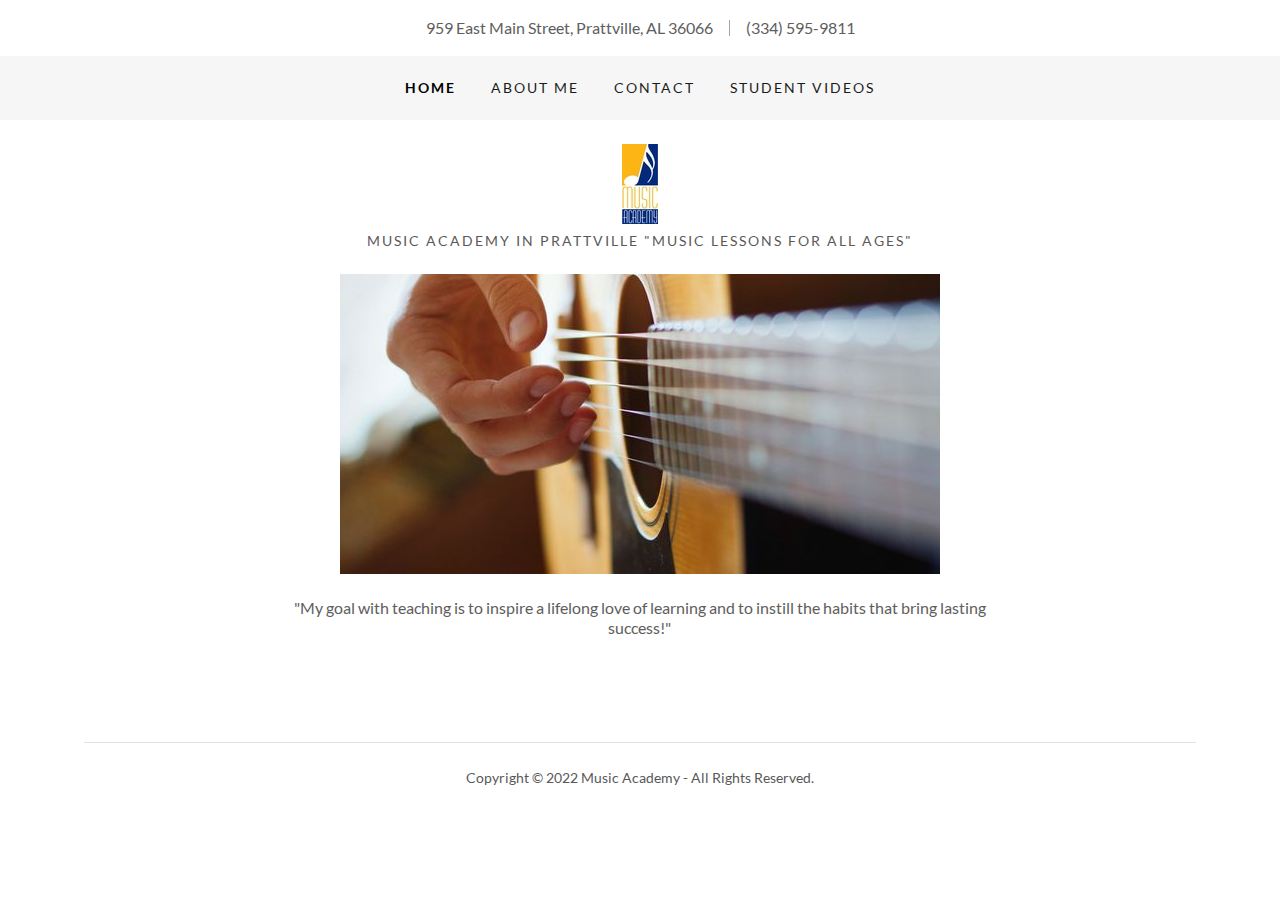
==== commit 7ae4e04b: "Updated tag line" ====
--- a/index.html
+++ b/index.html
@@ -12,14 +12,14 @@
 <link rel="manifest" href="/manifest.webmanifest"/>
 <meta property="og:url" content="https://prattvillelessons.org/"/>
 <meta property="og:site_name" content="Music Academy"/>
-<meta property="og:title" content="Music Academy in Prattville -&quot;Music lessons for all ages&quot;"/>
+<meta property="og:title" content="Music Academy in Prattville &quot;Music lessons for all ages&quot;"/>
 <meta property="og:description" content="&quot;My goal with teaching is to inspire a lifelong love of learning and to instill the habits that bring lasting success!&quot;"/>
 <meta property="og:type" content="website"/>
 <meta property="og:image" content="./LIB/IMG/Guitar.jpg"/>
 <meta property="og:locale" content="en_US"/>
 <meta name="twitter:card" content="summary"/>
 <meta name="twitter:title" content="Music Academy"/>
-<meta name="twitter:description" content="Music Academy in Prattville -&quot;Music lessons for all ages&quot;"/>
+<meta name="twitter:description" content="Music Academy in Prattville &quot;Music lessons for all ages&quot;"/>
 <meta name="twitter:image" content="./LIB/IMG/Guitar.jpg"/>
 <meta name="twitter:image:alt" content="Music Academy"/>
 <meta name="theme-color" content="#000000"/>
@@ -363,9 +363,9 @@
 <div data-ux="Hero" class="x-el x-el-div c1-1 c1-2 c1-b c1-c c1-d c1-e c1-f c1-g">
 <div data-ux="Container" class="x-el x-el-div c1-1 c1-2 c1-33 c1-3m c1-3r c1-3q c1-10 c1-74 c1-2t c1-2v c1-1c c1-1d c1-6f c1-b c1-c c1-12 c1-d c1-16 c1-e c1-17 c1-f c1-18 c1-g">
 <div data-ux="Element" id="tagline-container-19212" class="x-el x-el-div c1-1 c1-2 c1-19 c1-1a c1-75 c1-11 c1-s c1-10 c1-b c1-c c1-d c1-e c1-f c1-g">
-<h1 role="heading" aria-level="1" data-ux="Tagline" data-aid="HEADER_TAGLINE_RENDERED" id="dynamic-tagline-19213" data-typography="HeadingEpsilon" class="x-el x-el-h1 c1-3z c1-40 c1-19 c1-1a c1-76 c1-33 c1-3m c1-4t c1-1d c1-77 c1-4 c1-36 c1-10 c1-t c1-b c1-78 c1-42 c1-1f c1-44 c1-45 c1-46 c1-47">Music Academy in Prattville -&quot;Music lessons for all ages&quot;</h1>
-<span role="heading" aria-level="NaN" data-ux="scaler" data-size="small" data-scaler-id="scaler-tagline-container-19212" aria-hidden="true" data-typography="HeadingEpsilon" class="x-el x-el-span c1-3z c1-40 c1-79 c1-7a c1-76 c1-33 c1-3m c1-4t c1-1d c1-77 c1-6e c1-1p c1-10 c1-t c1-3w c1-4j c1-7b c1-7c c1-42 c1-b c1-78 c1-1f c1-44 c1-45 c1-46 c1-47">Music Academy in Prattville -&quot;Music lessons for all ages&quot;</span>
-<span role="heading" aria-level="NaN" data-ux="scaler" data-size="xsmall" data-scaler-id="scaler-tagline-container-19212" aria-hidden="true" data-typography="HeadingEpsilon" class="x-el x-el-span c1-3z c1-40 c1-79 c1-7a c1-76 c1-33 c1-3m c1-4t c1-1d c1-77 c1-6e c1-1p c1-10 c1-t c1-3w c1-4j c1-7b c1-7c c1-7d c1-b c1-78 c1-1f c1-7e c1-7f c1-7g c1-7h">Music Academy in Prattville -&quot;Music lessons for all ages&quot;</span>
+<h1 role="heading" aria-level="1" data-ux="Tagline" data-aid="HEADER_TAGLINE_RENDERED" id="dynamic-tagline-19213" data-typography="HeadingEpsilon" class="x-el x-el-h1 c1-3z c1-40 c1-19 c1-1a c1-76 c1-33 c1-3m c1-4t c1-1d c1-77 c1-4 c1-36 c1-10 c1-t c1-b c1-78 c1-42 c1-1f c1-44 c1-45 c1-46 c1-47">Music Academy in Prattville &quot;Music lessons for all ages&quot;</h1>
+<span role="heading" aria-level="NaN" data-ux="scaler" data-size="small" data-scaler-id="scaler-tagline-container-19212" aria-hidden="true" data-typography="HeadingEpsilon" class="x-el x-el-span c1-3z c1-40 c1-79 c1-7a c1-76 c1-33 c1-3m c1-4t c1-1d c1-77 c1-6e c1-1p c1-10 c1-t c1-3w c1-4j c1-7b c1-7c c1-42 c1-b c1-78 c1-1f c1-44 c1-45 c1-46 c1-47">Music Academy in Prattville &quot;Music lessons for all ages&quot;</span>
+<span role="heading" aria-level="NaN" data-ux="scaler" data-size="xsmall" data-scaler-id="scaler-tagline-container-19212" aria-hidden="true" data-typography="HeadingEpsilon" class="x-el x-el-span c1-3z c1-40 c1-79 c1-7a c1-76 c1-33 c1-3m c1-4t c1-1d c1-77 c1-6e c1-1p c1-10 c1-t c1-3w c1-4j c1-7b c1-7c c1-7d c1-b c1-78 c1-1f c1-7e c1-7f c1-7g c1-7h">Music Academy in Prattville &quot;Music lessons for all ages&quot;</span>
 </div>
 </div>
 </div>
